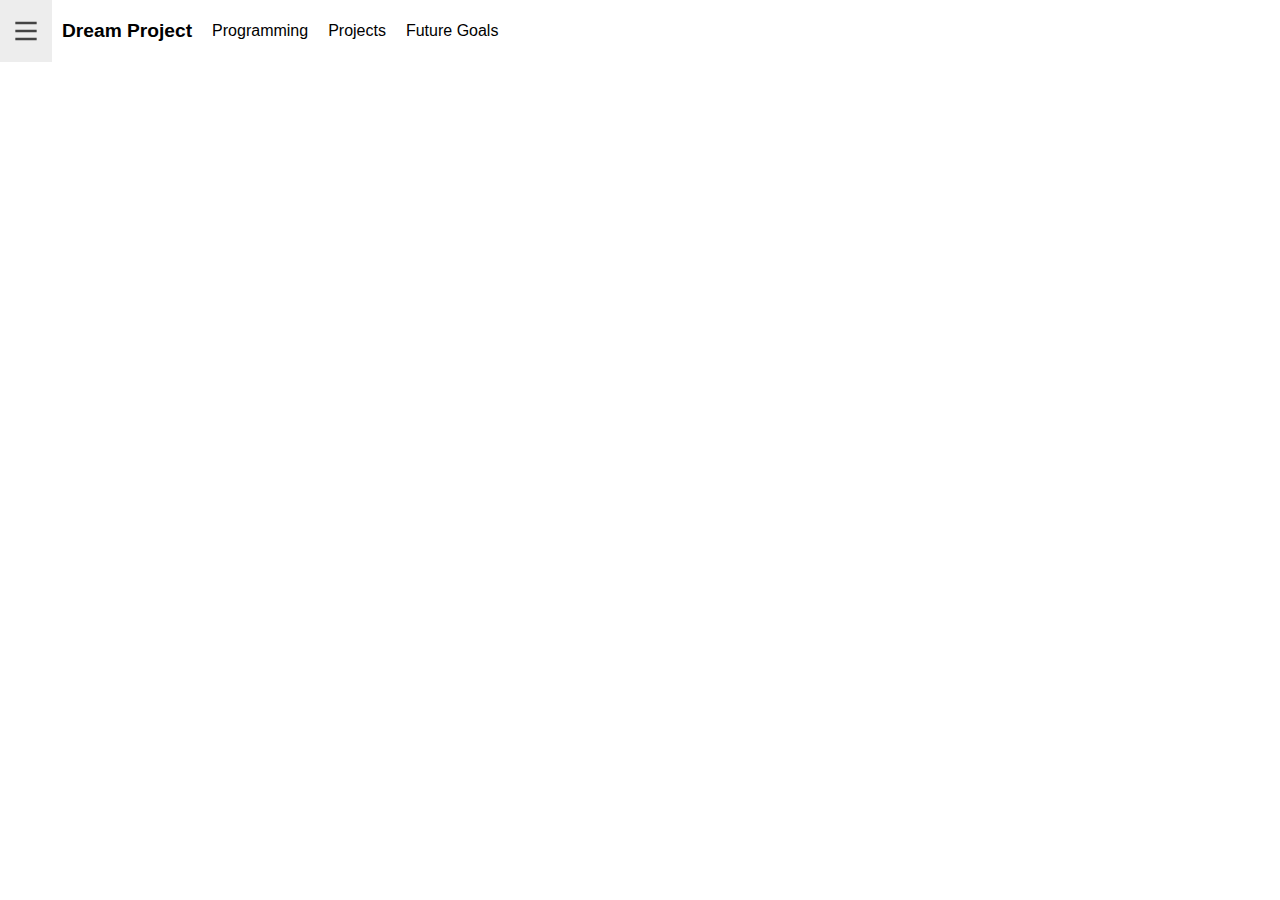
==== future.html @ 9d48ae92 "Project Skeleton Update" ====
<!DOCTYPE html>
<html lang="en">
<head>
    <meta charset="UTF-8">
    <title>Future | Dream Project</title>
    <link href="style.css" rel="stylesheet" type="text/css" />
</head>
<body>
    <div class="navigate-bar" id="navigate-bar">
        <div class="element" onclick="triggerBigMenu()">
            <img src="src/img/list.svg" height="32">
        </div>
        <div class="element" onclick="location.href='index.html'">
            <div class="title">
                Dream Project
            </div>
        </div>
        <div class="element" onclick="location.href='programming.html'">
            Programming
        </div>
        <div class="element" onclick="location.href='projects.html'">
            Projects
        </div>
        <div class="element" onclick="location.href='future.html'">
            Future Goals
        </div>
    </div>
    <div class="full-menu-overlay" id="full-menu-overlay">
        <div class="button-item" id="menu-overlay-item" onclick="location.href='index.html'">
            Dream Project Home page
        </div>
        <div class="button-item" id="menu-overlay-item" onclick="location.href='programming.html'">
            Programming improvements and topics
        </div>
        <div class="button-item" id="menu-overlay-item" onclick="location.href='projects.html'">
            Coding Projects
        </div>
        <div class="button-item" id="menu-overlay-item" onclick="location.href='future.html'">
            Future Goals
        </div>
        <div class="button-item" id="menu-overlay-item" onclick="triggerBigMenu()">
            Close
        </div>
    </div>
    <script src="script.js"></script>
    <script>
        initializeBigMenu()
    </script>
</body>
</html>
---- style.css ----
body{
    margin: 0;
    padding: 0;
    font-family: "Microsoft YaHei", Arial, SansSerif, serif;
}
.main-button{
    margin: 5px;
    padding: 15px;
    border-radius: 5px;
    width: fit-content;
    height: fit-content;
    background-color: dodgerblue;
    color: white;
    font-size: larger;
    font-weight: bold;
    text-align: center;
    cursor: pointer;
    transition: background-color 0.5s;
}
.thin-button {
    margin: 5px;
    padding: 5px;
    border-radius: 5px;
    width: fit-content;
    height: fit-content;
    background-color: dodgerblue;
    color: white;
    text-align: center;
    cursor: pointer;
    transition: all 0.5s;
    display: flex;
    flex-direction: row;
    justify-content: center;
    align-items: center;
}
.thin-button:hover {
    background-color: #10559a;
}
.thin-button .flex-content{
    transition: all 0.5s;
    display: none;
}
.thin-button:hover .flex-content {
    display: flex;
}
.main-button:hover {
    background-color: #10559a;
}
.sub-scroll-box{
    display: flex;
    flex-direction: column;
    align-items: center;
    align-content: center;
    justify-content: center;
    width: 100%;
    height: 100vh;
    margin: 0;
    padding: 0;
    overflow: hidden;
    text-align: center;
}
.img-overlay{
    position: absolute;
    top: 0;
    left: 0;
    display: flex;
    width: 100%;
    height: 100%;
    overflow-y: auto;
    flex-direction: column;
    margin: 0;
    padding: 0;
}
.img-overlay::-webkit-scrollbar{
    display: none;
}
.content-overlay{
    width: fit-content;
    height: fit-content;
    display: flex;
    flex-direction: column;
    align-items: center;
    align-content: center;
    justify-content: center;
    margin: 0;
    padding: 0;
    z-index: 100;
    color: white;
}
.content-overlay .title{
    color: white;
    font-size: 75px;
    font-weight: bolder;
    margin: 5px;
}
.content-overlay .content{
    margin: 5px;
    color: white;
    font-size: 30px;
    font-weight: normal;
    color: white;
}
.highlight-static-block{
    display: flex;
    flex-direction: column;
    align-items: center;
    justify-content: center;
    margin: 25px;
    padding: 10px;
    border-radius: 5px;
    width: auto;
    height: fit-content;
    background-image: linear-gradient(#f8f8f8, #f8f8f8);
    font-family: "Microsoft YaHei UI";
}
.highlight-static-block .title{
    margin-top: 5px;
    padding: 3px;
    font-size: 25px;
    font-weight: bolder;
}
.highlight-static-block .row-display {
    margin: 5px;
    padding: 5px;
    width: auto;
    height: fit-content;
    display: flex;
    flex-direction: row;
    justify-content: center;
    align-items: center;
}
.static-item-box {
    display: flex;
    flex-direction: column;
    justify-content: center;
    align-items: center;
    width: 275px;
    height: 275px;
    margin: 5px;
    padding: 10px;
    background-color: rgba(255,255,255,0.8);
    border-radius: 5px;
    cursor: pointer;
    transition: background-color 0.5s;
}
.static-item-box:hover {
    background-color: white;
}
.static-item-box .title{
    margin: 5px;
    font-weight: bold;
    font-size: large;
}
.static-item-flex-box {
    display: flex;
    flex-direction: column;
    justify-content: center;
    align-items: center;
    width: 97%;
    height: fit-content;
    margin: 5px;
    padding: 10px;
    background-color: rgba(255,255,255,0.8);
    border-radius: 5px;
    cursor: pointer;
    transition: background-color 0.5s;
}
.static-item-flex-box .row-display {
    display: flex;
    flex-direction: row;
    align-items: center;
    justify-content: center;
}
.static-item-flex-box .column-display {
    display: flex;
    flex-direction: column;
}
.static-item-flex-box .title {
    font-size: larger;
    font-weight: bold;
}
.static-item-box .content {
    text-align: center;
}
.static-item-flex-box:hover {
    background-color: white;
}

/*Navigation Bar*/
.navigate-bar {
    position: sticky;
    top: 0;
    left: 0;
    margin: 0;
    padding: 0;
    display: flex;
    flex-direction: row;
    width: auto;
    height: fit-content;
    background-color: rgba(255, 255, 255, 0.8);
    z-index: 2000;
    transition: all 0.1s;
}
.navigate-bar:hover {
    background-color: white;
}
.navigate-bar .element {
    margin: 0;
    padding: 15px 10px;
    width: fit-content;
    height: auto;
    cursor: pointer;
    transition: all 0.1s;
    display: flex;
    flex-direction: row;
    align-items: center;
    justify-content: center;
}
.navigate-bar .element:hover {
    background-color: rgba(0, 0, 0, 0.07);
}
.navigate-bar .element .title {
    /*margin-left: 10px;*/
    font-size: larger;
    font-weight: bold;
}

/*Menu details overlay*/
#full-menu-overlay {
    position: fixed;
    top: 0;
    left: 0;
    width: 0; /*Changed by JS*/
    height: 100vh;
    display: flex;
    flex-direction: column;
    justify-content: center;
    align-items: center;
    background-color: rgba(255, 255, 255, 0.8);
    z-index: 4000;
    transition: 0.5s;
}
.full-menu-overlay .corner-btn{
    position: absolute;
    top: 5px;
    left: 5px;
    width: fit-content;
    height: fit-content;
    display: flex;
    flex-direction: column;
    justify-content: center;
    align-items: center;
    margin: 5px;
    padding: 5px;
    cursor: pointer;
}
.full-menu-overlay .button-item{
    width: 50%;
    height: fit-content;
    display: flex;
    flex-direction: row;
    align-items: center;
    justify-content: center;
    margin: 15px;
    padding: 20px;
    cursor: pointer;
    border-radius: 5px;
    transition: all 0.1s;
}
.full-menu-overlay #active{
    background-color: dodgerblue;
    color: white;
}
.full-menu-overlay .button-item:hover{
    background-color: rgba(0,0,0,0.2);
}
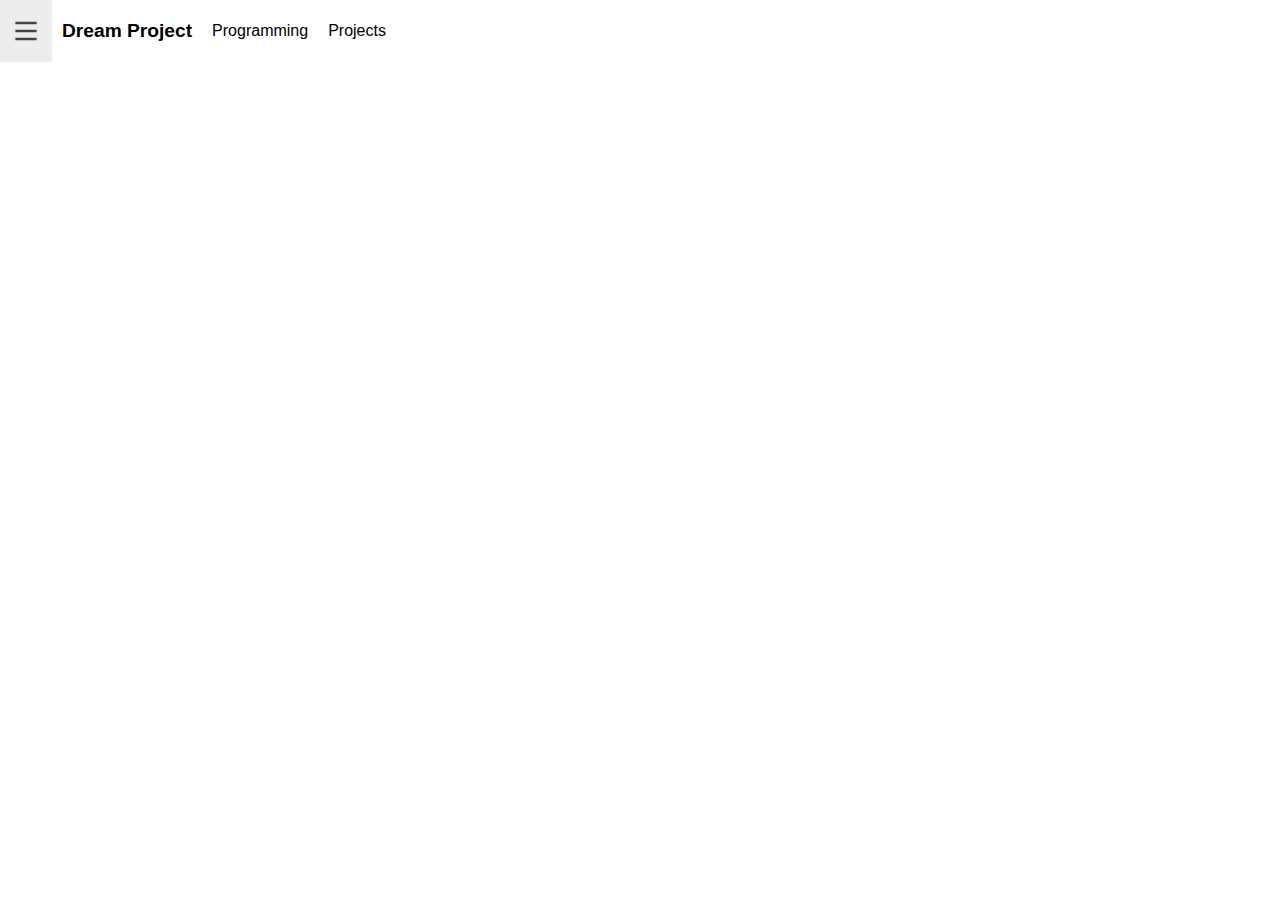
==== commit 021bb34d: "Cut off update" ====
--- a/future.html
+++ b/future.html
@@ -21,9 +21,6 @@
         <div class="element" onclick="location.href='projects.html'">
             Projects
         </div>
-        <div class="element" onclick="location.href='future.html'">
-            Future Goals
-        </div>
     </div>
     <div class="full-menu-overlay" id="full-menu-overlay">
         <div class="button-item" id="menu-overlay-item" onclick="location.href='index.html'">
@@ -35,16 +32,13 @@
         <div class="button-item" id="menu-overlay-item" onclick="location.href='projects.html'">
             Coding Projects
         </div>
-        <div class="button-item" id="menu-overlay-item" onclick="location.href='future.html'">
-            Future Goals
-        </div>
         <div class="button-item" id="menu-overlay-item" onclick="triggerBigMenu()">
             Close
         </div>
     </div>
     <script src="script.js"></script>
     <script>
-        initializeBigMenu()
+        initializeBigMenu();
     </script>
 </body>
 </html>--- a/style.css
+++ b/style.css
@@ -273,4 +273,170 @@
 }
 .full-menu-overlay .button-item:hover{
     background-color: rgba(0,0,0,0.2);
+}
+.content-flex-box {
+    display: flex;
+    flex-direction: column;
+    margin: 0;
+    padding: 0;
+}
+.title-box {
+    margin: 0;
+    padding: 15px 40px;
+    background-image: linear-gradient(dodgerblue, #1464b2);
+    color: white;
+    display: flex;
+    flex-direction: column;
+}
+.title-box h1 {
+    margin-bottom: 5px;
+}
+.title-box .content {
+    margin-bottom: 30px;
+}
+.tab-panel{
+    margin: 0;
+    padding: 5px;
+    display: flex;
+    flex-direction: row;
+    justify-content: center;
+    align-items: center;
+    width: auto;
+    height: fit-content;
+}
+.tab-panel .button {
+    margin: 5px;
+    padding: 5px;
+    border-radius: 5px;
+    color: black;
+    cursor: pointer;
+    transition: all 0.1s;
+}
+.tab-panel .button:hover {
+    background-color: #bae0ff;
+    color: dodgerblue;
+}
+.timeline-box{
+    display: flex;
+    flex-direction: row;
+    margin-left: 10px;
+    margin-right: 10px;
+    background-color: rgba(255,255,255,0);
+    cursor: pointer;
+    transition: all 0.1s;
+}
+.timeline-box:hover {
+    background-color: rgba(0,0,0,0.05);
+}
+.timeline-line-box {
+    display: flex;
+    flex-direction: column;
+    justify-content: center;
+    align-items: center;
+    flex: 1;
+}
+.timeline-line-box .line {
+    margin-left: 5px;
+    margin-right: 5px;
+    width: 5px;
+    height: 100%;
+    background-color: #115699;
+}
+.timeline-line-box .time-box{
+    border-radius: 5px;
+    margin: 5px;
+    padding: 7.5px;
+    background-color: dodgerblue;
+    color: white;
+    font-size: 35px;
+    font-weight: bold;
+
+}
+.timeline-content-box {
+    display: flex;
+    flex-direction: row;
+    padding: 15px;
+    margin: 15px;
+    flex: 4;
+    justify-content: center;
+    border-radius: 5px;
+    background-color: rgba(0,0,0,0.05);
+}
+.timeline-content-box .word-content {
+    display: flex;
+    flex-direction: column;
+    justify-content: center;
+    flex: 3;
+}
+.timeline-content-box .picture-content {
+    display: flex;
+    flex-direction: row;
+    justify-content: center;
+    align-items: center;
+    flex: 2;
+}
+.timeline-box:hover .timeline-content-box {
+    background-color: #bae0ff;
+}
+.timeline-content-box h2 {
+    margin-top: 7px;
+    margin-bottom: 7px;
+    font-weight: normal;
+    color: #10477d;
+}
+.timeline-content-box h3 {
+    margin-top: 7px;
+    margin-bottom: 7px;
+    font-weight: normal;
+    color: #10477d;
+}
+.timeline-content-box .highlight-block {
+    width: auto;
+    height: fit-content;
+    margin: 5px;
+    padding: 7px;
+    border-radius: 5px;
+    display: flex;
+    flex-direction: column;
+    background-color: #bae0ff;
+    transition: all 0.1s;
+}
+.timeline-box:hover .highlight-block {
+    background-color: #87c2ff;
+}
+.static-box {
+    margin: 10px;
+    padding: 7px;
+    border-radius: 5px;
+    background-color: rgba(0,0,0,0.05);
+    display: flex;
+    flex-direction: row;
+    width: auto;
+    height: fit-content;
+    cursor: pointer;
+    transition: all 0.1s;
+}
+.static-box:hover {
+    background-color: rgba(0,0,0,0.15);
+}
+.static-box .content{
+    padding: 5px;
+    display: flex;
+    flex-direction: column;
+    flex: 4;
+}
+.static-box .img {
+    padding: 5px;
+    display: flex;
+    flex-direction: row;
+    flex: 1;
+    justify-content: center;
+    align-items: center;
+}
+.static-box .content-box {
+    margin: 5px;
+}
+.row-display{
+    display: flex;
+    flex-direction: row;
 }